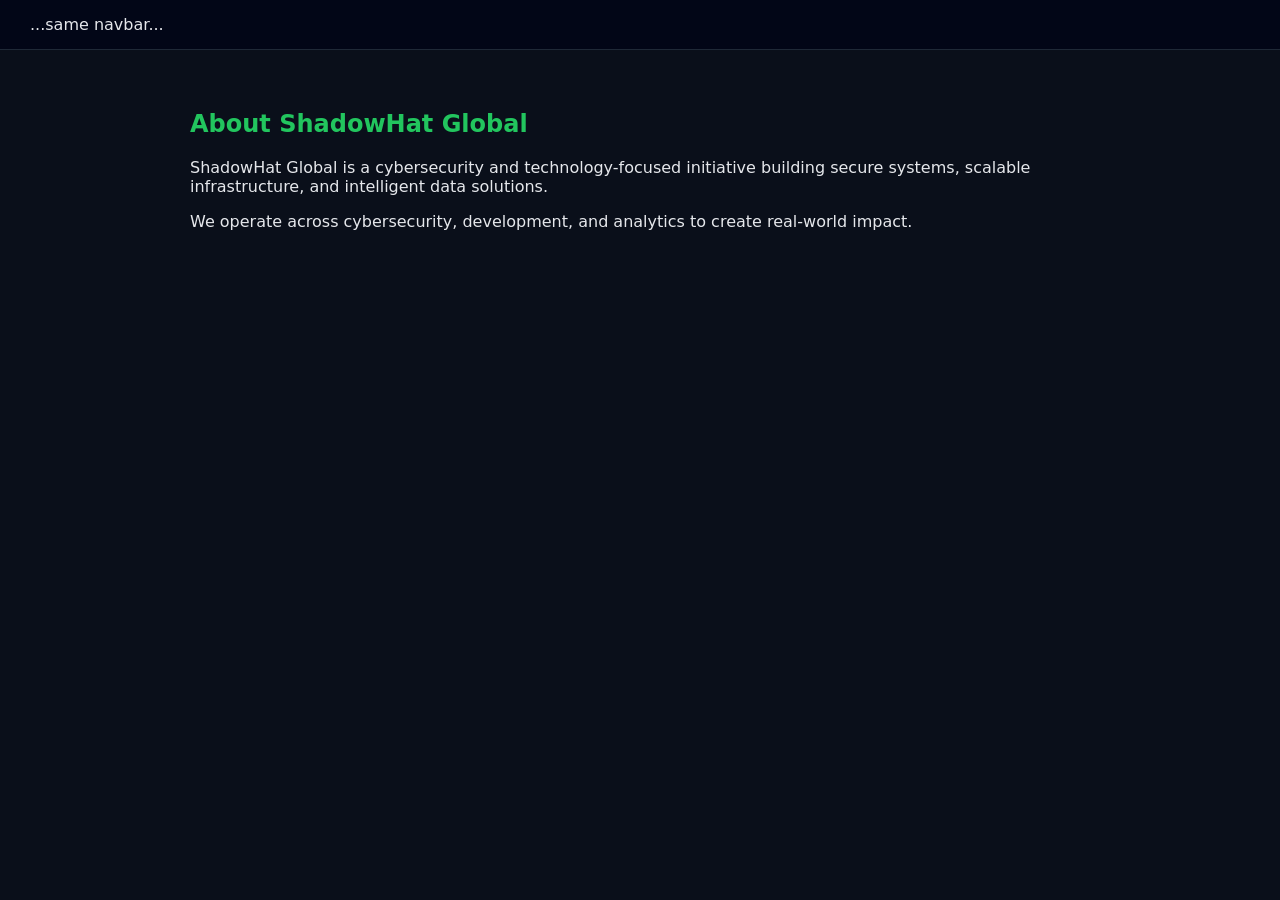
==== about.html @ f4d5c747 "Create about.html" ====
<!DOCTYPE html>
<html>
<head>
<meta charset="UTF-8">
<link rel="stylesheet" href="style.css">
<title>About - ShadowHat Global</title>
</head>

<body>

<nav> ...same navbar... </nav>

<section class="container">
<h2>About ShadowHat Global</h2>

<p>
ShadowHat Global is a cybersecurity and technology-focused initiative building secure systems,
scalable infrastructure, and intelligent data solutions.
</p>

<p>
We operate across cybersecurity, development, and analytics to create real-world impact.
</p>

</section>

</body>
</html>
---- style.css ----
body {
    margin: 0;
    font-family: system-ui, sans-serif;
    background: #0a0f1a;
    color: #e5e7eb;
}

/* NAVBAR */
nav {
    display: flex;
    justify-content: space-between;
    padding: 15px 30px;
    background: #020617;
    border-bottom: 1px solid #1f2937;
}

nav h1 {
    color: #22c55e;
}

nav ul {
    list-style: none;
    display: flex;
    gap: 20px;
}

nav a {
    color: #e5e7eb;
    text-decoration: none;
}

/* HERO */
.hero {
    text-align: center;
    padding: 60px 20px;
}

.logo {
    width: 150px;
    margin-bottom: 20px;
}

/* SECTIONS */
.container {
    max-width: 900px;
    margin: auto;
    padding: 40px 20px;
}

h2 {
    color: #22c55e;
}

/* GRID */
.grid {
    display: grid;
    grid-template-columns: repeat(auto-fit, minmax(200px, 1fr));
    gap: 20px;
}

/* CARDS */
.card {
    background: #020617;
    padding: 20px;
    border: 1px solid #1f2937;
    border-radius: 8px;
}

/* FOOTER */
footer {
    text-align: center;
    padding: 20px;
    border-top: 1px solid #1f2937;
}
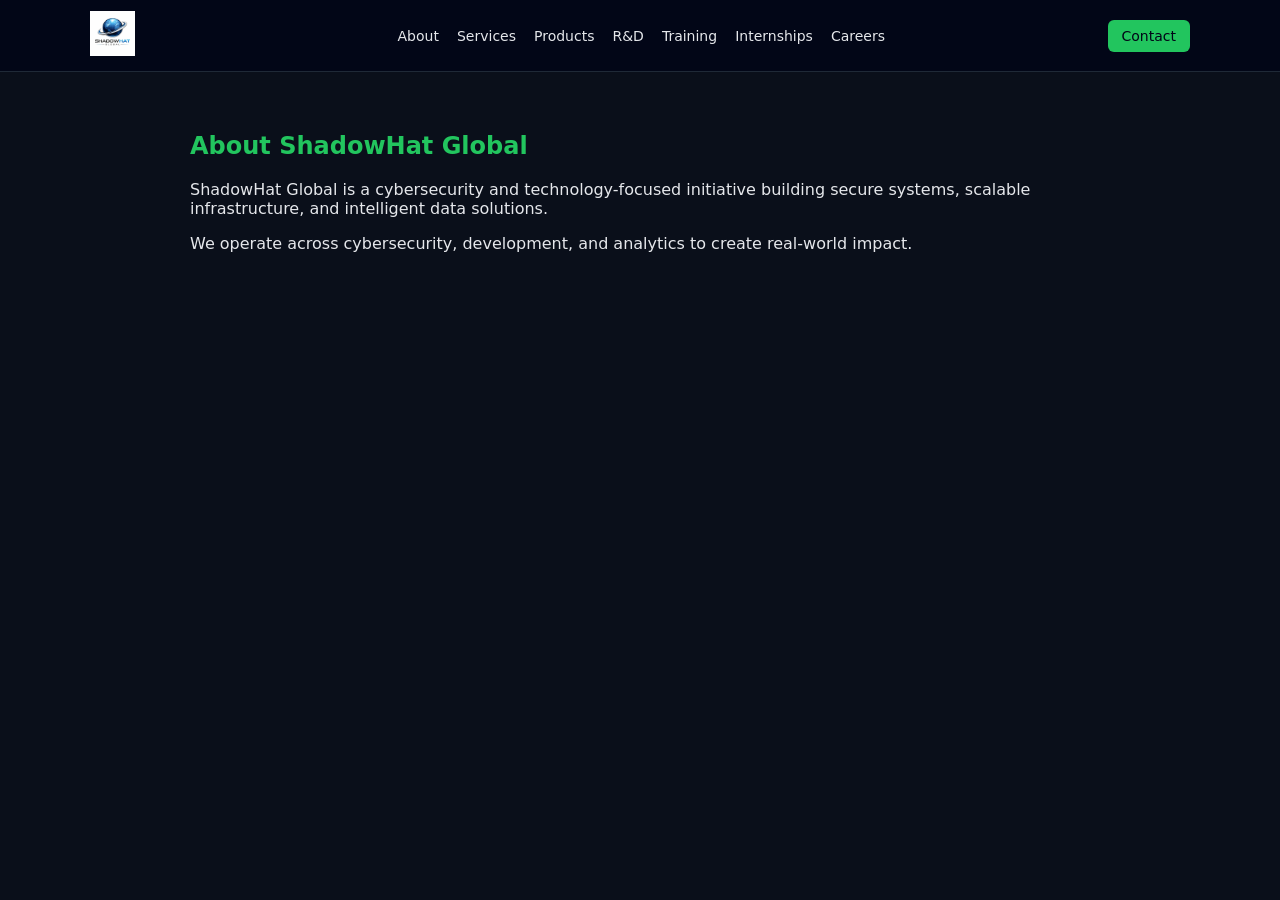
==== commit 6aec89fb: "Update about.html" ====
--- a/about.html
+++ b/about.html
@@ -6,9 +6,27 @@
 <title>About - ShadowHat Global</title>
 </head>
 
-<body>
+<nav class="navbar">
+    <div class="nav-container">
 
-<nav> ...same navbar... </nav>
+        <a href="index.html">
+            <img src="shadowhatglobalLogo.jpeg" class="nav-logo">
+        </a>
+
+        <ul class="nav-links">
+            <li><a href="about.html">About</a></li>
+            <li><a href="services.html">Services</a></li>
+            <li><a href="products.html">Products</a></li>
+            <li><a href="rnd.html">R&D</a></li>
+            <li><a href="training.html">Training</a></li>
+            <li><a href="internships.html">Internships</a></li>
+            <li><a href="careers.html">Careers</a></li>
+        </ul>
+
+        <a href="contact.html" class="cta-btn">Contact</a>
+
+    </div>
+</nav>
 
 <section class="container">
 <h2>About ShadowHat Global</h2>
--- a/style.css
+++ b/style.css
@@ -6,27 +6,50 @@
 }
 
 /* NAVBAR */
-nav {
-    display: flex;
-    justify-content: space-between;
-    padding: 15px 30px;
+.navbar {
     background: #020617;
     border-bottom: 1px solid #1f2937;
+    position: sticky;
+    top: 0;
+    z-index: 1000;
 }
 
-nav h1 {
+.nav-container {
+    max-width: 1100px;
+    margin: auto;
+    display: flex;
+    align-items: center;
+    justify-content: space-between;
+    padding: 10px 20px;
+}
+
+.nav-logo {
+    height: 45px;
+}
+
+.nav-links {
+    list-style: none;
+    display: flex;
+    gap: 18px;
+}
+
+.nav-links a {
+    color: #e5e7eb;
+    text-decoration: none;
+    font-size: 14px;
+}
+
+.nav-links a:hover {
     color: #22c55e;
 }
 
-nav ul {
-    list-style: none;
-    display: flex;
-    gap: 20px;
-}
-
-nav a {
-    color: #e5e7eb;
+.cta-btn {
+    background: #22c55e;
+    color: #020617;
+    padding: 8px 14px;
+    border-radius: 6px;
     text-decoration: none;
+    font-size: 14px;
 }
 
 /* HERO */
@@ -35,12 +58,11 @@
     padding: 60px 20px;
 }
 
-.logo {
-    width: 150px;
-    margin-bottom: 20px;
+.hero-logo {
+    width: 180px;
 }
 
-/* SECTIONS */
+/* CONTENT */
 .container {
     max-width: 900px;
     margin: auto;
@@ -54,11 +76,10 @@
 /* GRID */
 .grid {
     display: grid;
-    grid-template-columns: repeat(auto-fit, minmax(200px, 1fr));
+    grid-template-columns: repeat(auto-fit, minmax(220px, 1fr));
     gap: 20px;
 }
 
-/* CARDS */
 .card {
     background: #020617;
     padding: 20px;
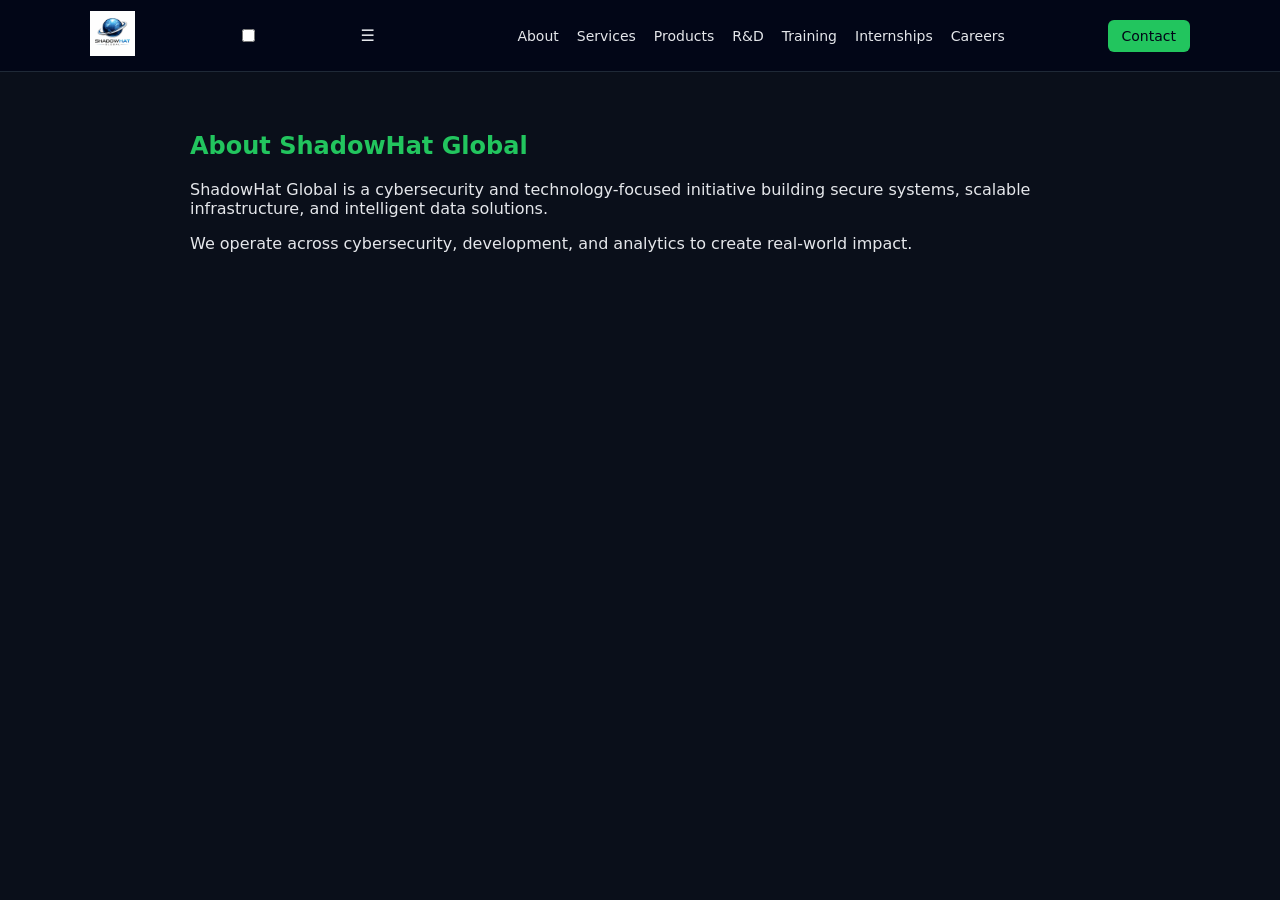
==== commit 9bc25ec8: "Update about.html" ====
--- a/about.html
+++ b/about.html
@@ -5,7 +5,7 @@
 <link rel="stylesheet" href="style.css">
 <title>About - ShadowHat Global</title>
 </head>
-
+<body>
 <nav class="navbar">
     <div class="nav-container">
 
@@ -13,14 +13,18 @@
             <img src="shadowhatglobalLogo.jpeg" class="nav-logo">
         </a>
 
+        <!-- TOGGLE (for mobile) -->
+        <input type="checkbox" id="menu-toggle">
+        <label for="menu-toggle" class="menu-icon">&#9776;</label>
+
         <ul class="nav-links">
-            <li><a href="about.html">About</a></li>
-            <li><a href="services.html">Services</a></li>
-            <li><a href="products.html">Products</a></li>
-            <li><a href="rnd.html">R&D</a></li>
-            <li><a href="training.html">Training</a></li>
-            <li><a href="internships.html">Internships</a></li>
-            <li><a href="careers.html">Careers</a></li>
+            <li><a href="about.html" class="nav-link">About</a></li>
+            <li><a href="services.html" class="nav-link">Services</a></li>
+            <li><a href="products.html" class="nav-link">Products</a></li>
+            <li><a href="rnd.html" class="nav-link">R&D</a></li>
+            <li><a href="training.html" class="nav-link">Training</a></li>
+            <li><a href="internships.html" class="nav-link">Internships</a></li>
+            <li><a href="careers.html" class="nav-link">Careers</a></li>
         </ul>
 
         <a href="contact.html" class="cta-btn">Contact</a>
